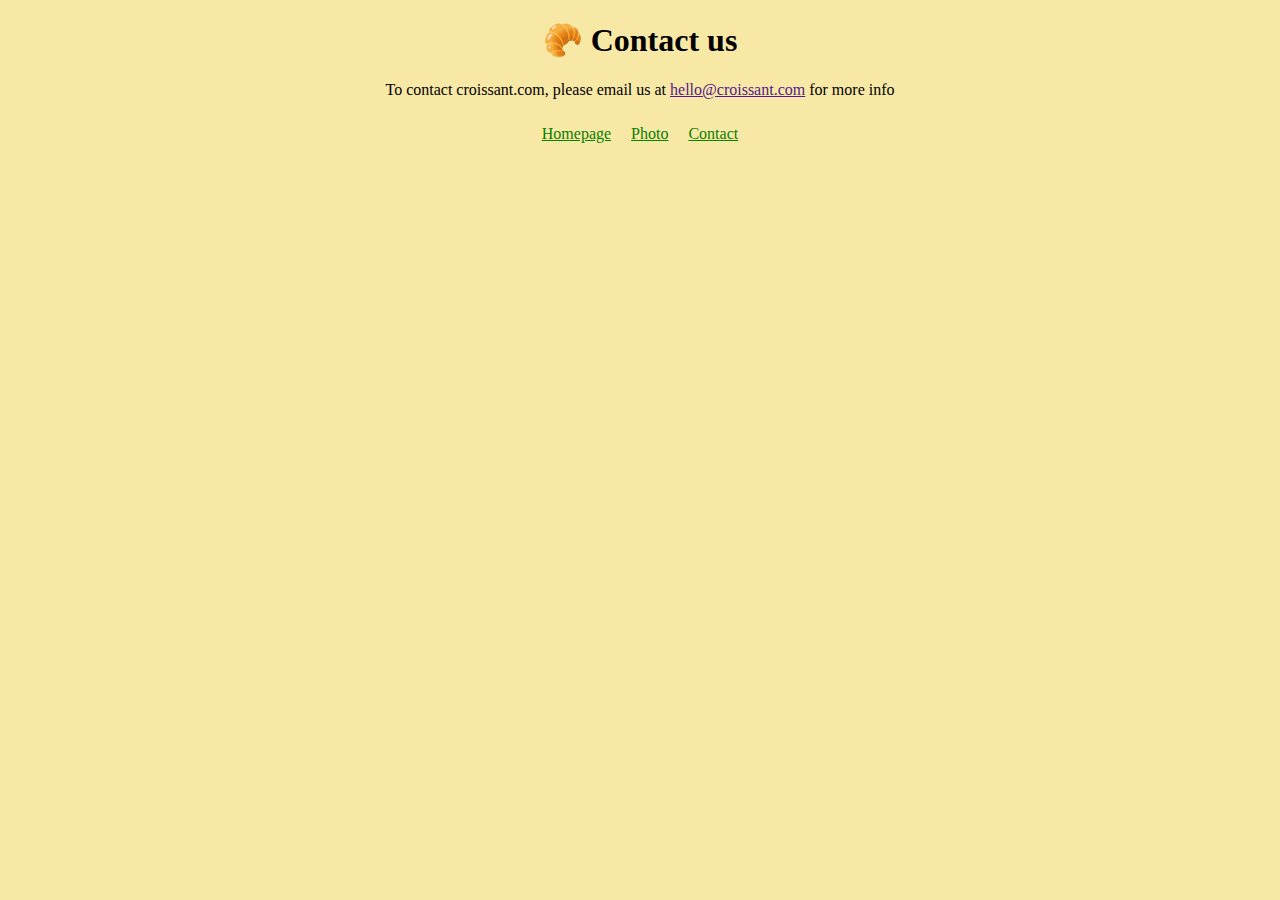
==== contact.html @ 9b17eb13 "Added in basic html and css styling to multiple pages" ====
<!DOCTYPE html>
<html lang="en">
  <head>
    <meta charset="UTF-8" />
    <meta name="viewport" content="width=device-width, initial-scale=1.0" />
    <link rel="stylesheet" href="src/style.css" />
    <title>Contact Info</title>
  </head>
  <body>
    <h1>🥐 Contact us</h1>
    <p>
      To contact croissant.com, please email us at
      <a href="" class="email">hello@croissant.com</a> for more info
    </p>
    <div class="links">
      <a href="index.html">Homepage</a>
      <a href="photo.html">Photo</a>
      <a href="" target="_blank">Contact</a>
    </div>
  </body>
</html>
---- src/style.css ----
body {
    background: #F8E8A6;
    text-align: center;
}
h1 {
}
.links {
    display: flex;
    justify-content: center;
}
.links a {
    color: #088000;
    margin: 10px;
}
img {
    display: block;
    margin: 0 auto;
    border-radius: 4px;
    max-width: 500px;
}
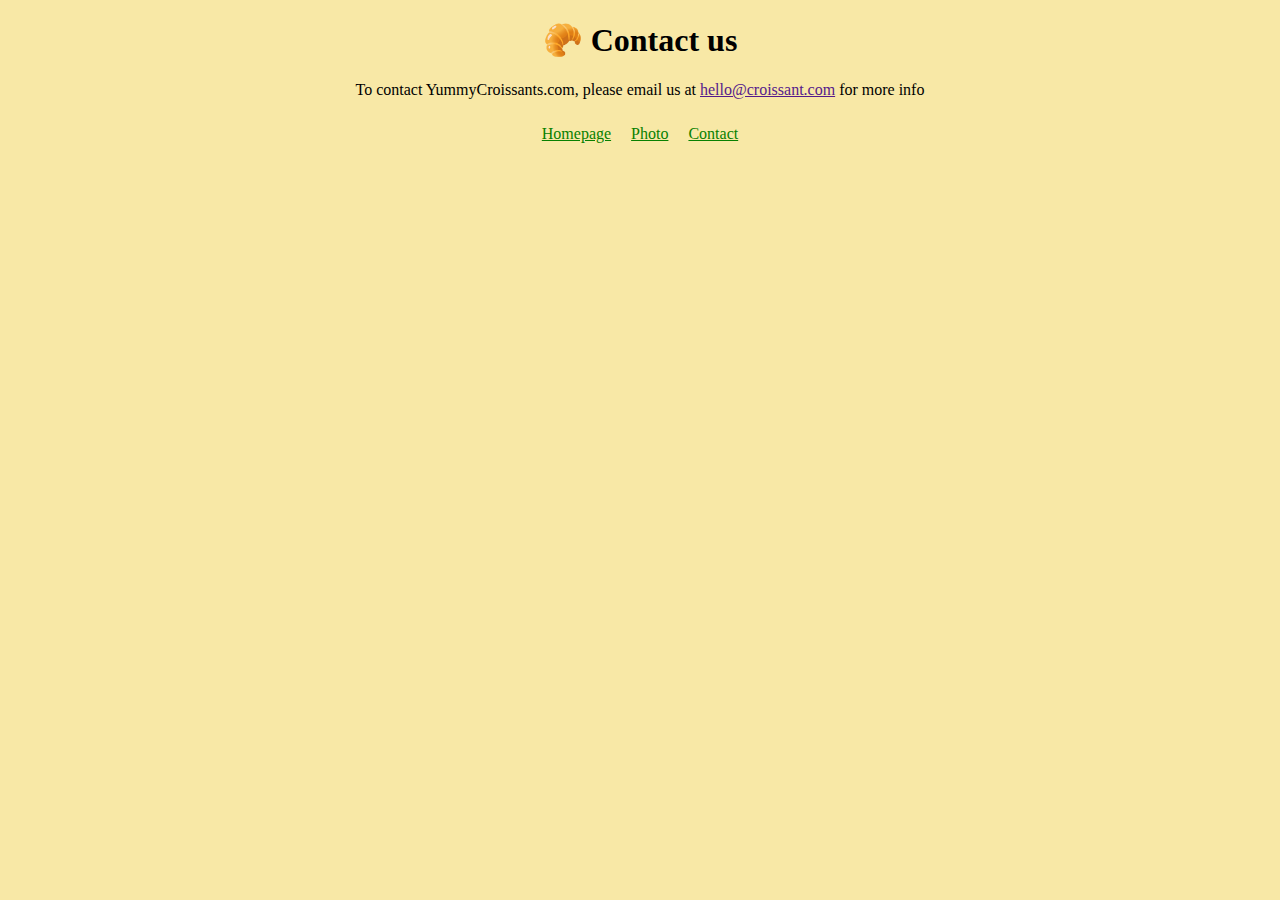
==== commit df74a75d: "Made website more SEO friendly" ====
--- a/contact.html
+++ b/contact.html
@@ -4,18 +4,19 @@
     <meta charset="UTF-8" />
     <meta name="viewport" content="width=device-width, initial-scale=1.0" />
     <link rel="stylesheet" href="src/style.css" />
-    <title>Contact Info</title>
+    <title>Contact Info - YummyCroissants.com</title>
+    <meta name="description" content="LeGrand 1129 Drive, Raleigh, NC, 51967">
   </head>
   <body>
     <h1>🥐 Contact us</h1>
     <p>
-      To contact croissant.com, please email us at
+      To contact YummyCroissants.com, please email us at
       <a href="" class="email">hello@croissant.com</a> for more info
     </p>
     <div class="links">
-      <a href="index.html">Homepage</a>
-      <a href="photo.html">Photo</a>
-      <a href="" target="_blank">Contact</a>
+      <a href="/index.html" title="Home">Homepage</a>
+      <a href="/photo.html" title="Assorted Croissants Photo">Photo</a>
+      <a href="/" title="Contact Yummy Croissants">Contact</a>
     </div>
   </body>
 </html>
--- a/src/style.css
+++ b/src/style.css
@@ -1,20 +1,20 @@
 body {
-    background: #F8E8A6;
-    text-align: center;
+  background: #f8e8a6;
+  text-align: center;
 }
 h1 {
 }
 .links {
-    display: flex;
-    justify-content: center;
+  display: flex;
+  justify-content: center;
 }
 .links a {
-    color: #088000;
-    margin: 10px;
+  color: #088000;
+  margin: 10px;
 }
 img {
-    display: block;
-    margin: 0 auto;
-    border-radius: 4px;
-    max-width: 500px;
+  max-width: 100%;
+  display: block;
+  border-radius: 10px;
+  margin: 30px auto;
 }
